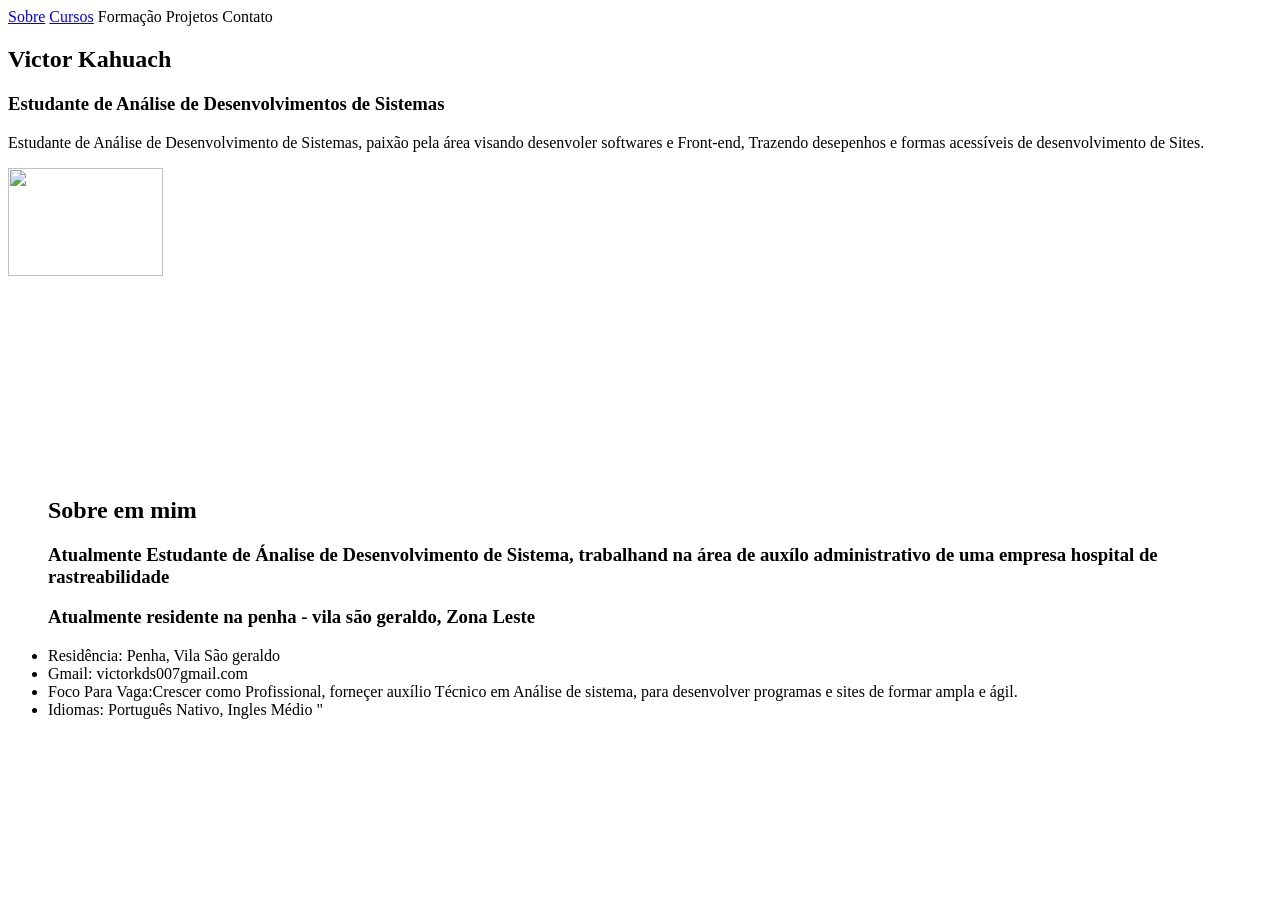
==== Eai/index (1).html @ 6b470f8f "Add files via upload" ====
<html>
    <head> 
        <meta charset="UTF-8"/>         <!--TAG P/Configuração de caracteres(acentos)-->
        <title>Victor Kahuach | Portfólio</title>
        <link href="img/icone.png" rel="shortcut icon"/>         <!--TAG para adicionar Icone na aba do navegador-->
        <link href="css/estilo.css" rel="stylesheet"/>           <!--Tag Para adiocionar o arquivo CSS -->
    </head>
    <body>
        <header>      <!--Cabeçalho de conteúdo da página-->
             <nav>    <!--Menu-->
                <a href="#sobre">Sobre</a>
                <a href="#cursos">Cursos</a>
                Formação
                Projetos
                Contato
             </nav>
        </header>
        <main>        <!--Contéudo Principal da página-->
           <section>  <!--Área de Apresentação-->
            
            <h1> Victor Kahuach</h1>

            <h3>Estudante de Análise de Desenvolvimentos de Sistemas</h3>
            
            <p>Estudante de Análise de Desenvolvimento de Sistemas, paixão pela área visando desenvoler softwares e Front-end, Trazendo desepenhos e formas acessíveis de desenvolvimento de Sites.</p>

            <img src="https://uploads.onecompiler.io/44zhgadp4/1787875422481/fire.png" width="35%"/>   <!--Área para colocar sua foto de profissional-->
          
           

           </section>
           <!--Área sobre mim-->
          <!--Nesta área faça:
            1) escrever um resumo
            2)Criar uma lista com os itens:
            2.1) Sua localização
            2.2) Seu Email
            2.3) Seu foco para vaga
            2.4) Idiomas que voce fala-->
           <section id="sobre">
             <ul>
               <h1>Sobre em mim</h1>
               <h3>Atualmente Estudante de Ánalise de Desenvolvimento de Sistema, trabalhand na área de auxílo administrativo de uma empresa hospital de rastreabilidade</h3>
               <h3>Atualmente residente na penha - vila são geraldo, Zona Leste</h3>
               <li>Residência: Penha, Vila São geraldo</li>
               <li>Gmail: victorkds007gmail.com</li>
               <li>Foco Para Vaga:Crescer como Profissional, forneçer auxílio Técnico em Análise de sistema, para desenvolver programas e sites de formar ampla e ágil. </li>
               <li>Idiomas: Português Nativo, Ingles Médio "</li> 
            </ul>   
           </section>
           
           <section>  <!--Área de formação acadêmica-->
                    <!--Nesta área oloque sua formação acadêmica.
                    cada uma em um parágrafo-->            
           </section>
        </main>
    </body>
</html>
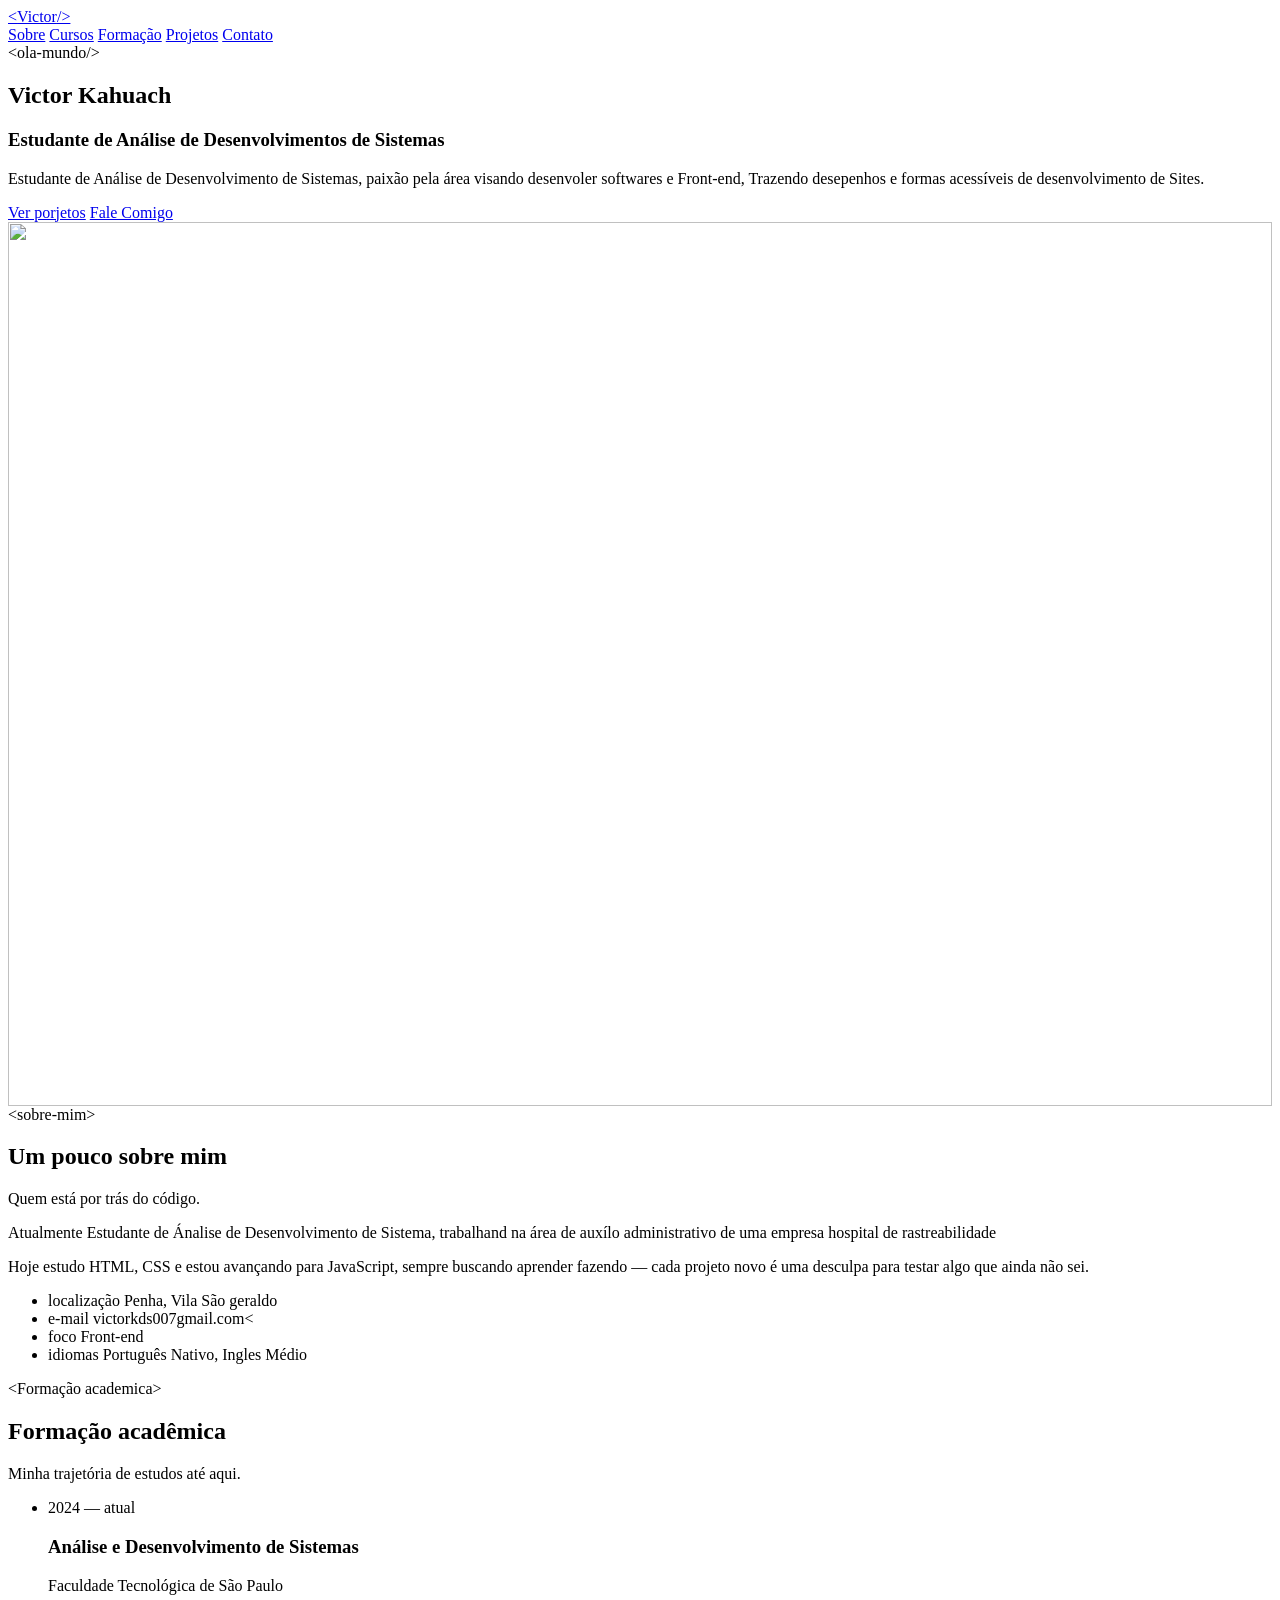
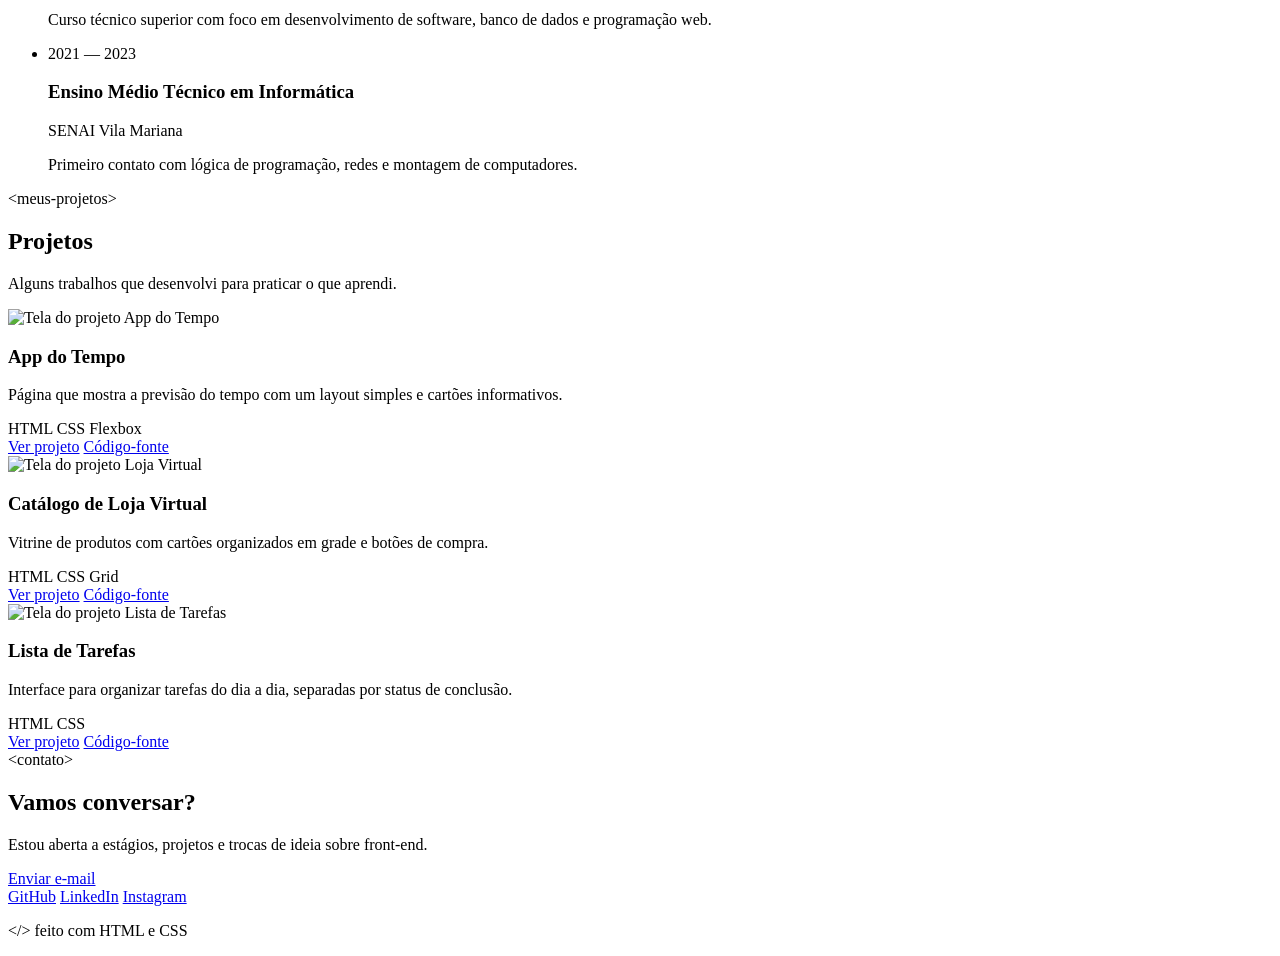
==== commit 574e6ca2: "Refactor HTML structure and update styles Updated HTML structure and styles, added new font links, a" ====
--- a/Eai/index (1).html
+++ b/Eai/index (1).html
@@ -3,56 +3,204 @@
         <meta charset="UTF-8"/>         <!--TAG P/Configuração de caracteres(acentos)-->
         <title>Victor Kahuach | Portfólio</title>
         <link href="img/icone.png" rel="shortcut icon"/>         <!--TAG para adicionar Icone na aba do navegador-->
-        <link href="css/estilo.css" rel="stylesheet"/>           <!--Tag Para adiocionar o arquivo CSS -->
-    </head>
+        <link href="styles.css" rel="stylesheet"/>           <!--Tag Para adiocionar o arquivo CSS -->
+        <link rel="preconnect" href="https://fonts.googleapis.com">
+        <link rel="preconnect" href="https://fonts.gstatic.com" crossorigin>
+        <link href="https://fonts.googleapis.com/css2?family=Betania+Patmos&family=Playfair+Display:ital,wght@0,400..900;1,400..900&display=swap" rel="stylesheet">
+        <link rel="preconnect" href="https://fonts.googleapis.com">
+         <link rel="preconnect" href="https://fonts.gstatic.com" crossorigin>
+         <link href="https://fonts.googleapis.com/css2?family=Fredoka:wght@300..700&display=swap" rel="stylesheet">
+        <link rel="preconnect" href="https://fonts.googleapis.com">
+           <link rel="preconnect" href="https://fonts.gstatic.com" crossorigin>
+           <link href="https://fonts.googleapis.com/css2?family=Orbitron:wght@400..900&display=swap" rel="stylesheet">
+        </head>
     <body>
-        <header>      <!--Cabeçalho de conteúdo da página-->
-             <nav>    <!--Menu-->
+        <header class="cabecalho">      <!--Cabeçalho de conteúdo da página-->
+          <div class="container"> <!--Separador dos dois conteudso do header-->
+          <a href="# " class="nome">
+            &lt;<span>Victor</span>/&gt;
+          </a>
+             <nav class="menu">    <!--Menu-->
+              
                 <a href="#sobre">Sobre</a>
                 <a href="#cursos">Cursos</a>
-                Formação
-                Projetos
-                Contato
+                <a href="#formacao">Formação</a>
+                <a href="#projetos">Projetos</a>
+                <a href="#contato">Contato</a>
              </nav>
+             </div>
         </header>
-        <main>        <!--Contéudo Principal da página-->
-           <section>  <!--Área de Apresentação-->
+        <main>
+             
+           <section class="apresentacao"> <!--Área de Apresentação-->
+            <div class="container">
+           
+             <div class="apresentacao-texto">
+           
+             <span class="tag-secao">&lt;ola-mundo/&gt;</span>
+           
+            <h1 class="apresentacao-titulo"> Victor <span class="destaque">Kahuach</span></h1>
+
+            <h3 class="apresentacao-cargo">Estudante de Análise de Desenvolvimentos de Sistemas</h3>
+            <p class="apresentacao-bio">Estudante de Análise de Desenvolvimento de Sistemas, paixão pela área visando desenvoler softwares e Front-end, Trazendo desepenhos e formas acessíveis de desenvolvimento de Sites.</p>
+           
+          <div class="apresentacao-botoes">
+           <a href="#"  class="botao botao-primario">Ver porjetos</a> 
+           <a href="#"  class="botao botao-secundario" >Fale Comigo</a>
+          </div>
+          
+          </div>
             
-            <h1> Victor Kahuach</h1>
-
-            <h3>Estudante de Análise de Desenvolvimentos de Sistemas</h3>
-            
-            <p>Estudante de Análise de Desenvolvimento de Sistemas, paixão pela área visando desenvoler softwares e Front-end, Trazendo desepenhos e formas acessíveis de desenvolvimento de Sites.</p>
-
-            <img src="https://uploads.onecompiler.io/44zhgadp4/1787875422481/fire.png" width="35%"/>   <!--Área para colocar sua foto de profissional-->
+            <div class="apresentacao-foto">   
+            <img src="https://uploads.onecompiler.io/44zhgadp4/1787875422481/fire.png" width="100%"/>   <!--Área para colocar sua foto de profissional-->
+          </div>
           
-           
-
+          </div>
+          
+           
            </section>
-           <!--Área sobre mim-->
-          <!--Nesta área faça:
-            1) escrever um resumo
-            2)Criar uma lista com os itens:
-            2.1) Sua localização
-            2.2) Seu Email
-            2.3) Seu foco para vaga
-            2.4) Idiomas que voce fala-->
-           <section id="sobre">
-             <ul>
-               <h1>Sobre em mim</h1>
-               <h3>Atualmente Estudante de Ánalise de Desenvolvimento de Sistema, trabalhand na área de auxílo administrativo de uma empresa hospital de rastreabilidade</h3>
-               <h3>Atualmente residente na penha - vila são geraldo, Zona Leste</h3>
-               <li>Residência: Penha, Vila São geraldo</li>
-               <li>Gmail: victorkds007gmail.com</li>
-               <li>Foco Para Vaga:Crescer como Profissional, forneçer auxílio Técnico em Análise de sistema, para desenvolver programas e sites de formar ampla e ágil. </li>
-               <li>Idiomas: Português Nativo, Ingles Médio "</li> 
-            </ul>   
-           </section>
-           
-           <section>  <!--Área de formação acadêmica-->
-                    <!--Nesta área oloque sua formação acadêmica.
-                    cada uma em um parágrafo-->            
-           </section>
+          <!-- ======================= SOBRE MIM ======================= -->
+            <section class="sobre" id="sobre">
+                <div class="container">
+                    <span class="tag-secao">&lt;sobre-mim&gt;</span>
+                    <h2 class="titulo-secao">Um pouco sobre mim</h2>
+                    <p class="subtitulo-secao">Quem está por trás do código.</p>
+
+                    <div class="sobre-grid">
+                        <div class="sobre-texto">
+                            <p>
+                               Atualmente Estudante de Ánalise de Desenvolvimento de Sistema, 
+                               trabalhand na área de auxílo administrativo de uma
+                               empresa hospital de rastreabilidade
+                            </p>
+                            <p>
+                                Hoje estudo HTML, CSS e estou avançando para JavaScript,
+                                sempre buscando aprender fazendo — cada projeto novo é uma
+                                desculpa para testar algo que ainda não sei.
+                            </p>
+                        </div>
+
+                        <ul class="info-rapida">
+                            <li><span class="rotulo">localização</span> Penha, Vila São geraldo</li>
+                            <li><span class="rotulo">e-mail</span> victorkds007gmail.com<</li>
+                            <li><span class="rotulo">foco</span> Front-end</li>
+                            <li><span class="rotulo">idiomas</span> Português Nativo, Ingles Médio </li>
+                        </ul>
+                    </div>
+                </div>
+                 </section>
+           <!-- ================================================== -->
+
+           
+                   <!-- ======================= FORMAÇÃO ACADÊMICA ======================= -->
+            <section class="formacao" id="formacao">
+                <div class="container">
+                    <span class="tag-secao">&lt;Formação academica&gt;</span>
+                    <h2 class="titulo-secao">Formação acadêmica</h2>
+                    <p class="subtitulo-secao">Minha trajetória de estudos até aqui.</p>
+
+                    <ul class="linha-tempo">
+                        <li class="item-tempo">
+                            <p class="periodo">2024 — atual</p>
+                            <h3>Análise e Desenvolvimento de Sistemas</h3>
+                            <p class="instituicao">Faculdade Tecnológica de São Paulo</p>
+                            <p>Curso técnico superior com foco em desenvolvimento de software, banco de dados e programação web.</p>
+                        </li>
+
+                        <li class="item-tempo">
+                            <p class="periodo">2021 — 2023</p>
+                            <h3>Ensino Médio Técnico em Informática</h3>
+                            <p class="instituicao">SENAI Vila Mariana</p>
+                            <p>Primeiro contato com lógica de programação, redes e montagem de computadores.</p>
+                        </li>
+                    </ul>
+                </div>
+            </section>     
+              
+        <!-- ======================= PROJETOS ======================= -->
+            <section class="projetos" id="projetos">
+                <div class="container">
+                    <span class="tag-secao">&lt;meus-projetos&gt;</span>
+                    <h2 class="titulo-secao">Projetos</h2>
+                    <p class="subtitulo-secao">Alguns trabalhos que desenvolvi para praticar o que aprendi.</p>
+                    <div class="projetos-grid">
+                        <div class="projeto-card">
+                            <div class="projeto-imagem">
+                                <img src="img/projeto1.svg" alt="Tela do projeto App do Tempo">
+                            </div>
+                            <div class="projeto-corpo">
+                                <h3>App do Tempo</h3>
+                                <p>Página que mostra a previsão do tempo com um layout simples e cartões informativos.</p>
+                                <div class="projeto-tags">
+                                    <span>HTML</span>
+                                    <span>CSS</span>
+                                    <span>Flexbox</span>
+                                </div>
+                                <div class="projeto-links">
+                                    <a href="#">Ver projeto</a>
+                                    <a href="#">Código-fonte</a>
+                                </div>
+                            </div>
+                        </div>
+
+                        <div class="projeto-card">
+                            <div class="projeto-imagem">
+                                <img src="img/projeto2.svg" alt="Tela do projeto Loja Virtual">
+                            </div>
+                            <div class="projeto-corpo">
+                                <h3>Catálogo de Loja Virtual</h3>
+                                <p>Vitrine de produtos com cartões organizados em grade e botões de compra.</p>
+                                <div class="projeto-tags">
+                                    <span>HTML</span>
+                                    <span>CSS</span>
+                                    <span>Grid</span>
+                                </div>
+                                <div class="projeto-links">
+                                    <a href="#">Ver projeto</a>
+                                    <a href="#">Código-fonte</a>
+                                </div>
+                            </div>
+                        </div>
+
+                        <div class="projeto-card">
+                            <div class="projeto-imagem">
+                                <img src="img/projeto3.svg" alt="Tela do projeto Lista de Tarefas">
+                            </div>
+                            <div class="projeto-corpo">
+                                <h3>Lista de Tarefas</h3>
+                                <p>Interface para organizar tarefas do dia a dia, separadas por status de conclusão.</p>
+                                <div class="projeto-tags">
+                                    <span>HTML</span>
+                                    <span>CSS</span>
+                                </div>
+                                <div class="projeto-links">
+                                    <a href="#">Ver projeto</a>
+                                    <a href="#">Código-fonte</a>
+                                </div>
+                            </div>
+                        </div>
+                    </div>
+                 </section>   
         </main>
+        <!-- ======================= CONTATO / RODAPÉ ======================= -->
+        <footer class="contato" id="contato">
+            <div class="container">
+                <span class="tag-secao">&lt;contato&gt;</span>
+                <h2 class="titulo-secao">Vamos conversar?</h2>
+                <p class="subtitulo-secao">Estou aberta a estágios, projetos e trocas de ideia sobre front-end.</p>
+
+                <div class="contato-botoes">
+                    <a href="mailto:email@email.edu.br" class="botao botao-primario">Enviar e-mail</a>
+                </div>
+
+                <div class="redes-sociais">
+                    <a href="#">GitHub</a>
+                    <a href="#">LinkedIn</a>
+                    <a href="#">Instagram</a>
+                </div>
+
+                <p class="rodape-texto">&lt;/&gt; feito com HTML e CSS</p>
+            </div>
+        </footer>
     </body>
-</html>+</html>
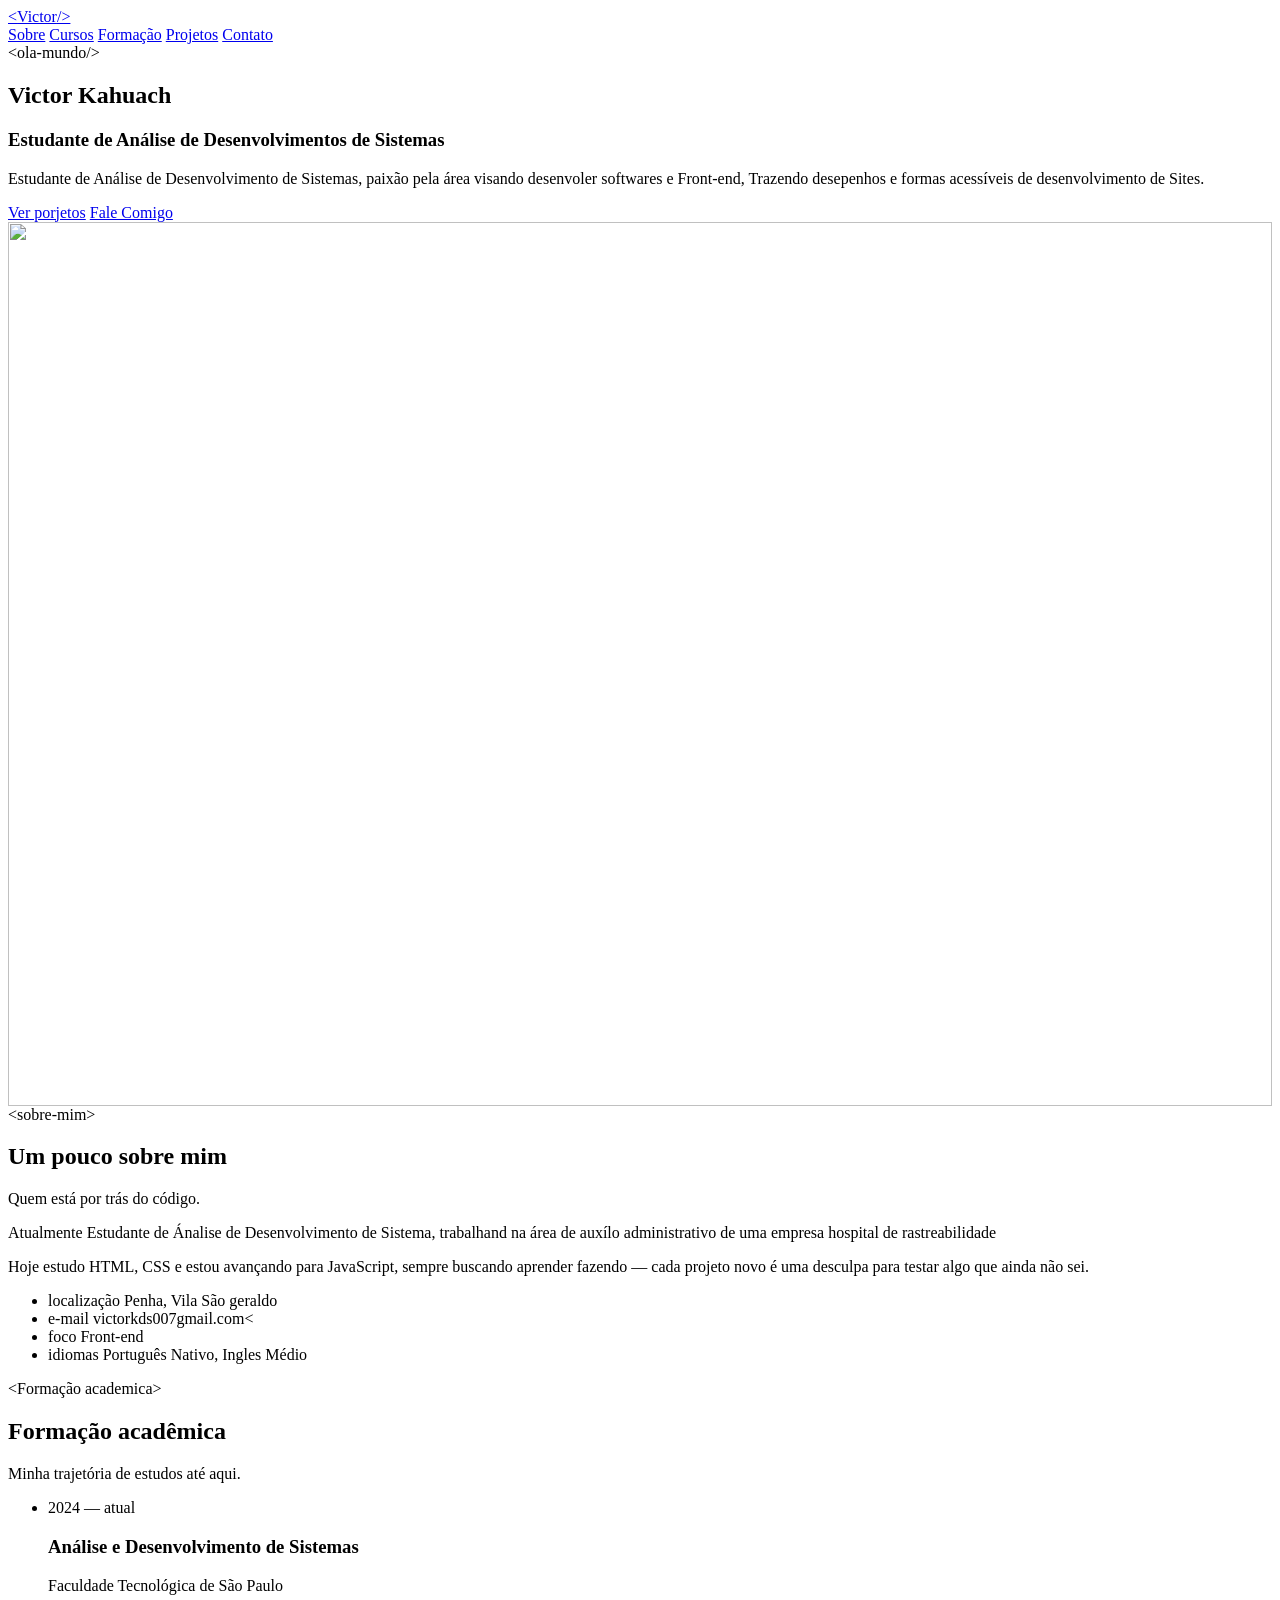
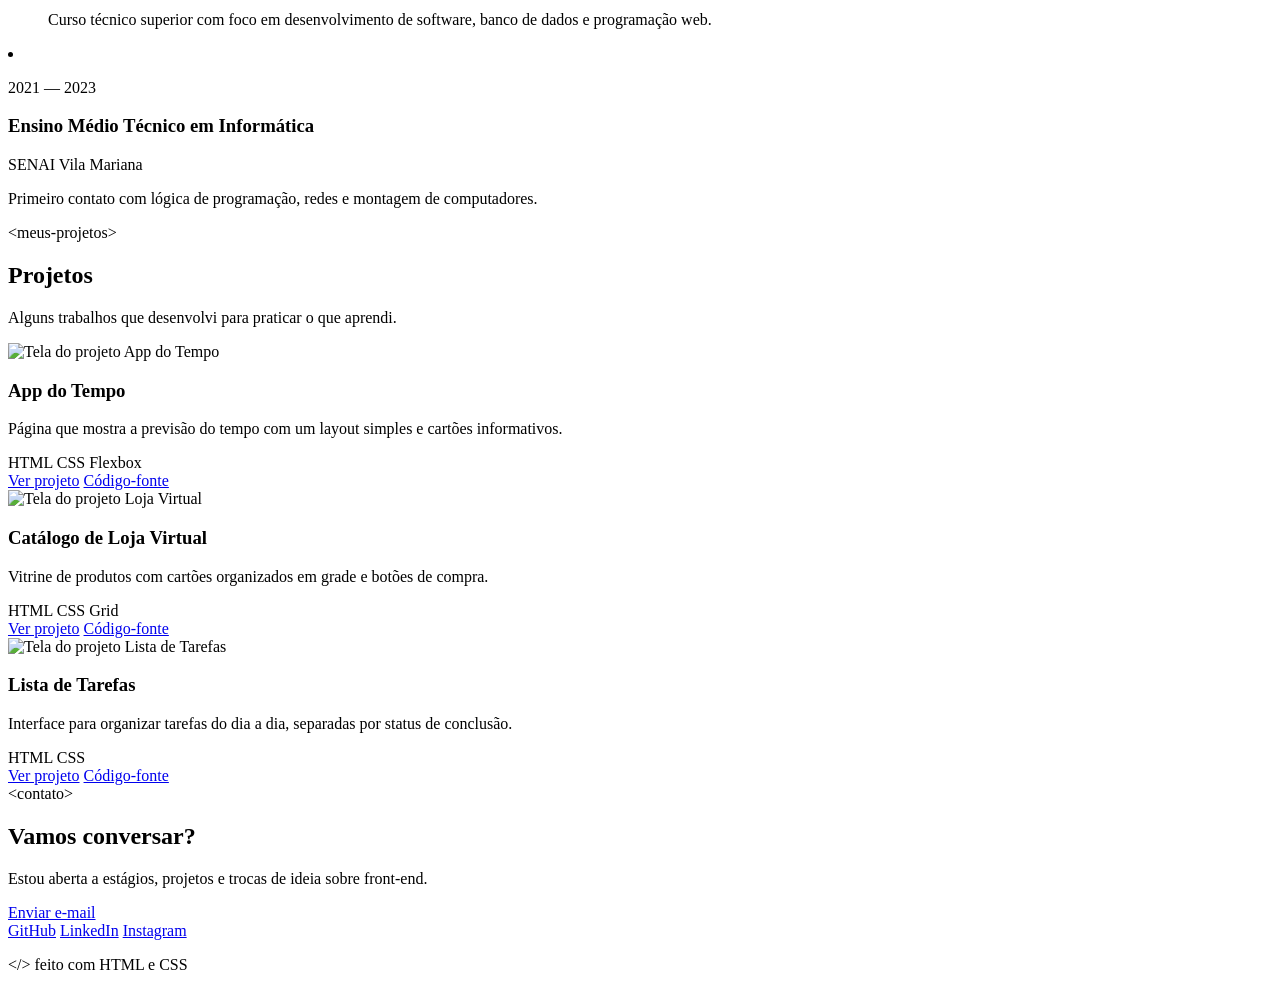
==== commit 2a025f8e: "Update index (1).html" ====
--- a/Eai/index (1).html
+++ b/Eai/index (1).html
@@ -52,7 +52,7 @@
           </div>
             
             <div class="apresentacao-foto">   
-            <img src="https://uploads.onecompiler.io/44zhgadp4/1787875422481/fire.png" width="100%"/>   <!--Área para colocar sua foto de profissional-->
+            <img src="https://uploads.onecompiler.io/44zhgadp4/1790898012811/gad.png" width="100%"/>   <!--Área para colocar sua foto de profissional-->
           </div>
           
           </div>
@@ -98,25 +98,51 @@
                     <span class="tag-secao">&lt;Formação academica&gt;</span>
                     <h2 class="titulo-secao">Formação acadêmica</h2>
                     <p class="subtitulo-secao">Minha trajetória de estudos até aqui.</p>
-
+                   <div class="bubble-bg">
+  <div class="bubble"></div>
+  <div class="bubble"></div>
+  <div class="bubble"></div>
+  <div class="bubble"></div>
+</div>
+                  <div class="espaco1">  
+                    
                     <ul class="linha-tempo">
+                      
                         <li class="item-tempo">
                             <p class="periodo">2024 — atual</p>
                             <h3>Análise e Desenvolvimento de Sistemas</h3>
                             <p class="instituicao">Faculdade Tecnológica de São Paulo</p>
                             <p>Curso técnico superior com foco em desenvolvimento de software, banco de dados e programação web.</p>
+                           
                         </li>
-
+                        
+                        </div>
+                          
+                          
+       
+                         <div class="opcao2">
+                                  
+                                  </div>
+                               
+                      <div class="espaco2">  
                         <li class="item-tempo">
                             <p class="periodo">2021 — 2023</p>
                             <h3>Ensino Médio Técnico em Informática</h3>
                             <p class="instituicao">SENAI Vila Mariana</p>
                             <p>Primeiro contato com lógica de programação, redes e montagem de computadores.</p>
                         </li>
+                      </div> 
                     </ul>
-                </div>
+                  <div class="bubble-bg">
+                 <div class="bubble"></div>
+                <div class="bubble"></div>
+             <div class="bubble"></div>
+                 <div class="bubble"></div>
+             </div>
+              
+  
             </section>     
-              
+            
         <!-- ======================= PROJETOS ======================= -->
             <section class="projetos" id="projetos">
                 <div class="container">
@@ -142,6 +168,7 @@
                                 </div>
                             </div>
                         </div>
+                        
 
                         <div class="projeto-card">
                             <div class="projeto-imagem">
@@ -172,7 +199,7 @@
                                 <div class="projeto-tags">
                                     <span>HTML</span>
                                     <span>CSS</span>
-                                </div>
+                                
                                 <div class="projeto-links">
                                     <a href="#">Ver projeto</a>
                                     <a href="#">Código-fonte</a>
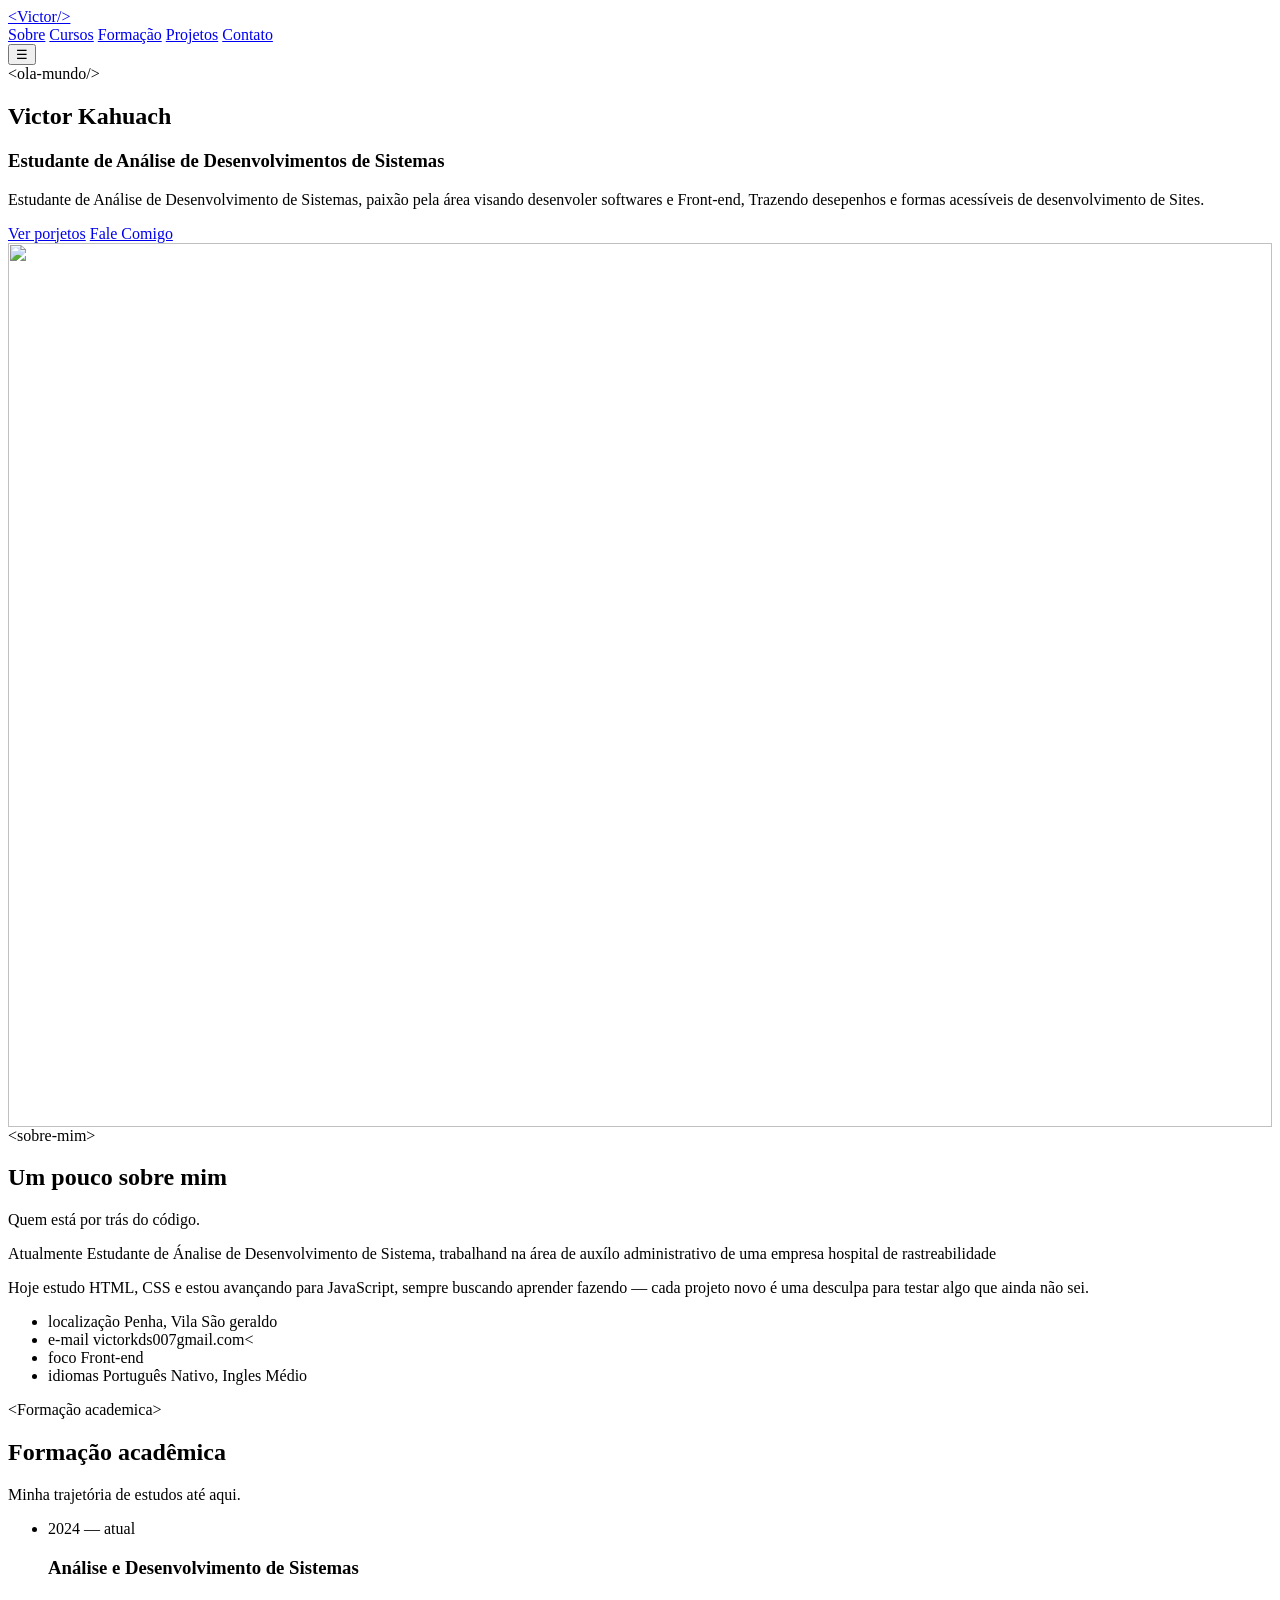
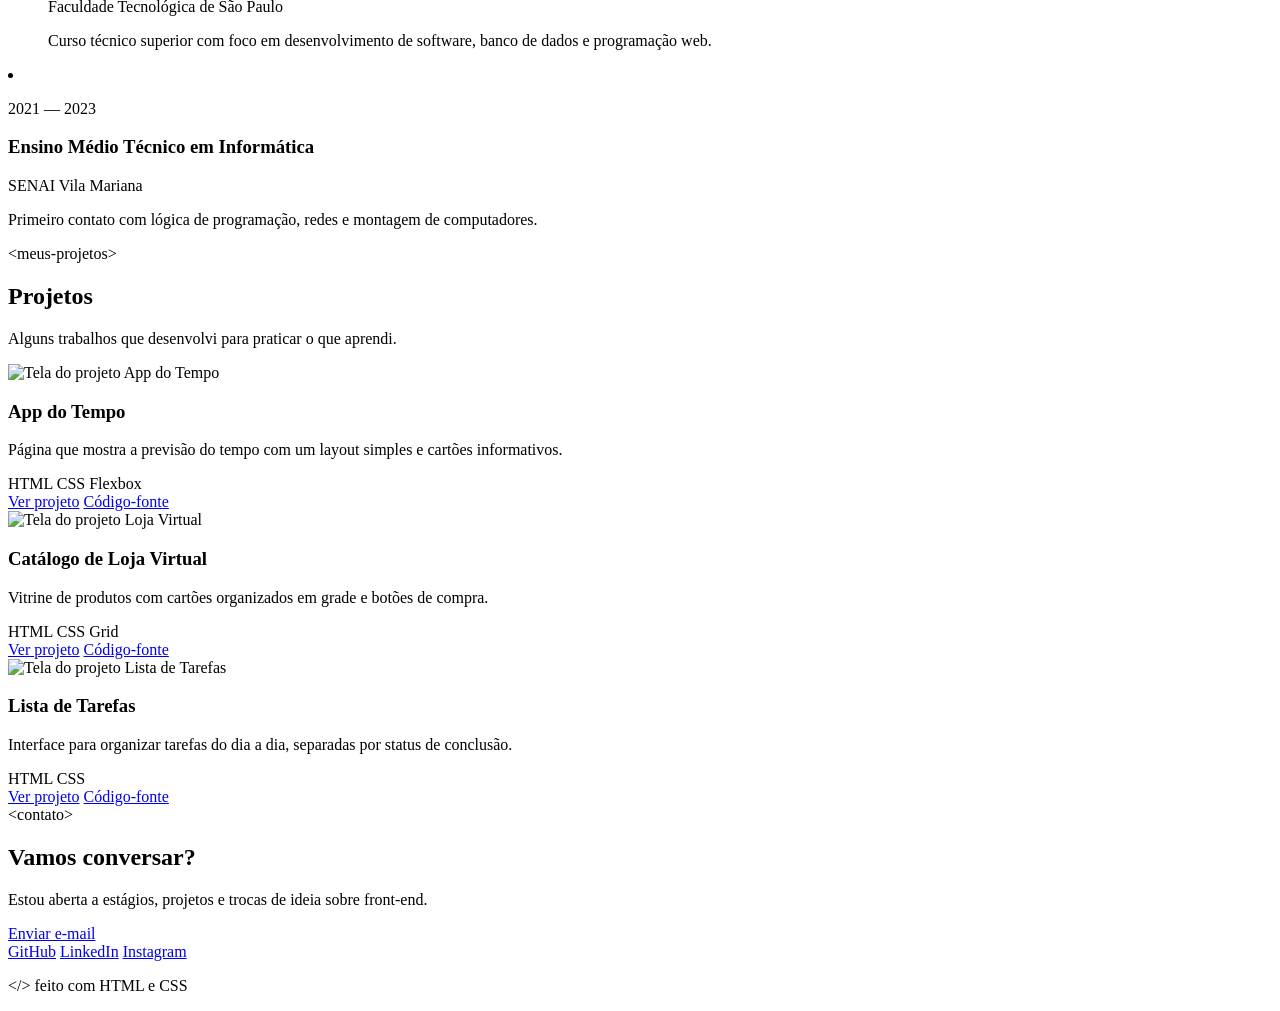
==== commit da893fee: "Add meta tags for charset and viewport Added meta charset and viewport tags for better responsivenes" ====
--- a/Eai/index (1).html
+++ b/Eai/index (1).html
@@ -13,7 +13,11 @@
         <link rel="preconnect" href="https://fonts.googleapis.com">
            <link rel="preconnect" href="https://fonts.gstatic.com" crossorigin>
            <link href="https://fonts.googleapis.com/css2?family=Orbitron:wght@400..900&display=swap" rel="stylesheet">
+           <meta charset="UTF-8">
+           <meta name="viewport" content="width=device-width, initial-scale=1.0">
+
         </head>
+
     <body>
         <header class="cabecalho">      <!--Cabeçalho de conteúdo da página-->
           <div class="container"> <!--Separador dos dois conteudso do header-->
@@ -28,6 +32,7 @@
                 <a href="#projetos">Projetos</a>
                 <a href="#contato">Contato</a>
              </nav>
+             <button class="menu-toggle" aria-label="Abrir menu">☰</button>
              </div>
         </header>
         <main>
